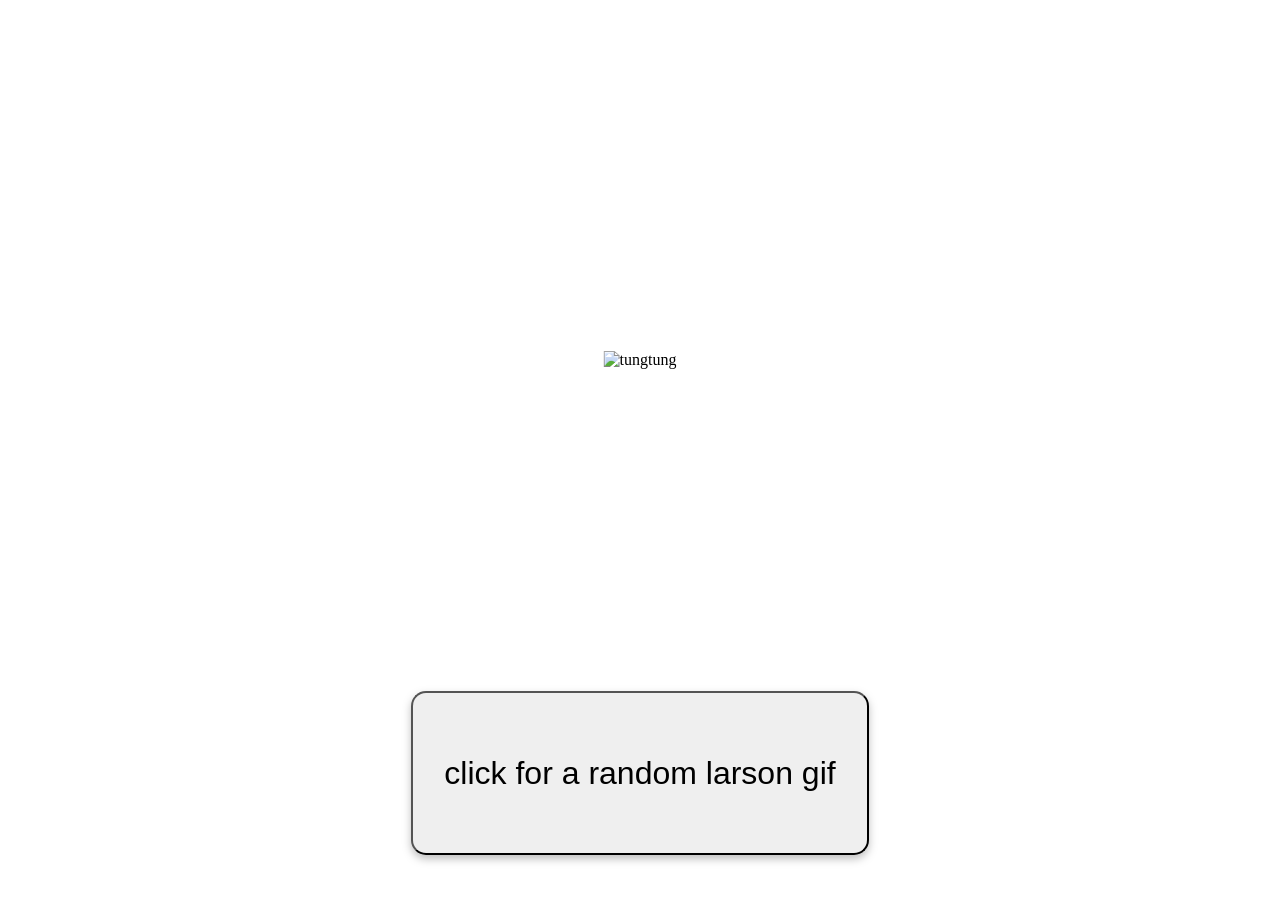
==== index.html @ e132d5ad "67" ====
<html>
	<head>
		<link rel="icon" href="images/logo.jpg">
		<link rel="stylesheet" href="style.css">
	</head>
<body>
	<button id="gif-button">click for a random larson gif</button>
	<img id="gif-display" src="" alt="tungtung">
	<script src="script.js"></script>
</body>
</html>
---- style.css ----
#gif-button {
    position: fixed;

    width: 458px;
    height: 164px;

    left: 50%;
    bottom: 5%;

    transform: translateX(-50%);

    border-radius: 15px;
    filter: drop-shadow(0px 4px 4px rgba(0, 0, 0, 0.25));
    font-size: 2.5vw;
}

#gif-button:hover {
    filter: brightness(80%);
}

#gif-button:active {
    filter: brightness(50%);
}
#gif-display {
    position: fixed;
    left: 50%;
    top: 40%;

    transform: translate(-50%, -50%);

    max-width: 80%;
    max-height: 60%;
}
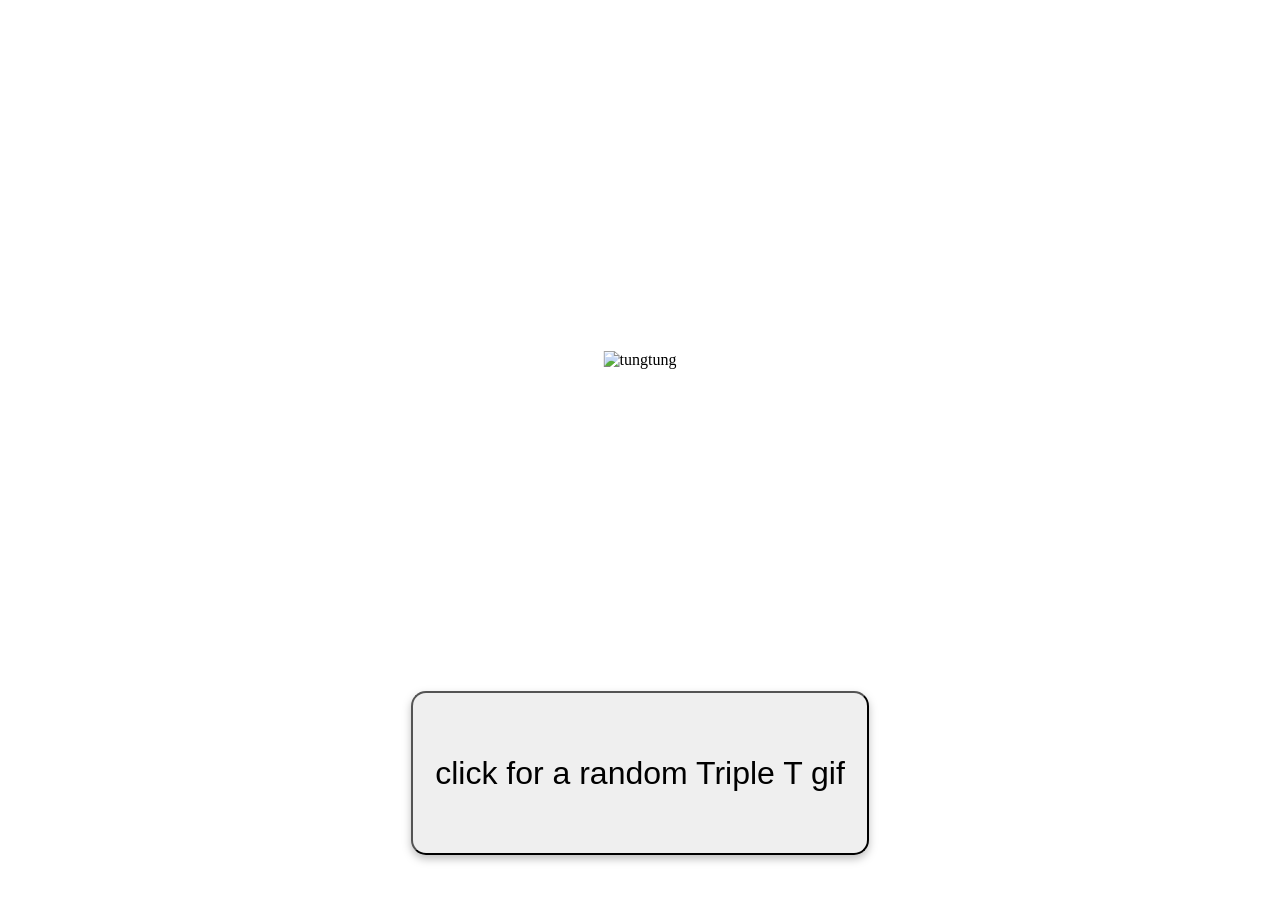
==== commit 2ad03236: "updated button text 67" ====
--- a/index.html
+++ b/index.html
@@ -4,7 +4,7 @@
 		<link rel="stylesheet" href="style.css">
 	</head>
 <body>
-	<button id="gif-button">click for a random larson gif</button>
+	<button id="gif-button">click for a random Triple T gif</button>
 	<img id="gif-display" src="" alt="tungtung">
 	<script src="script.js"></script>
 </body>
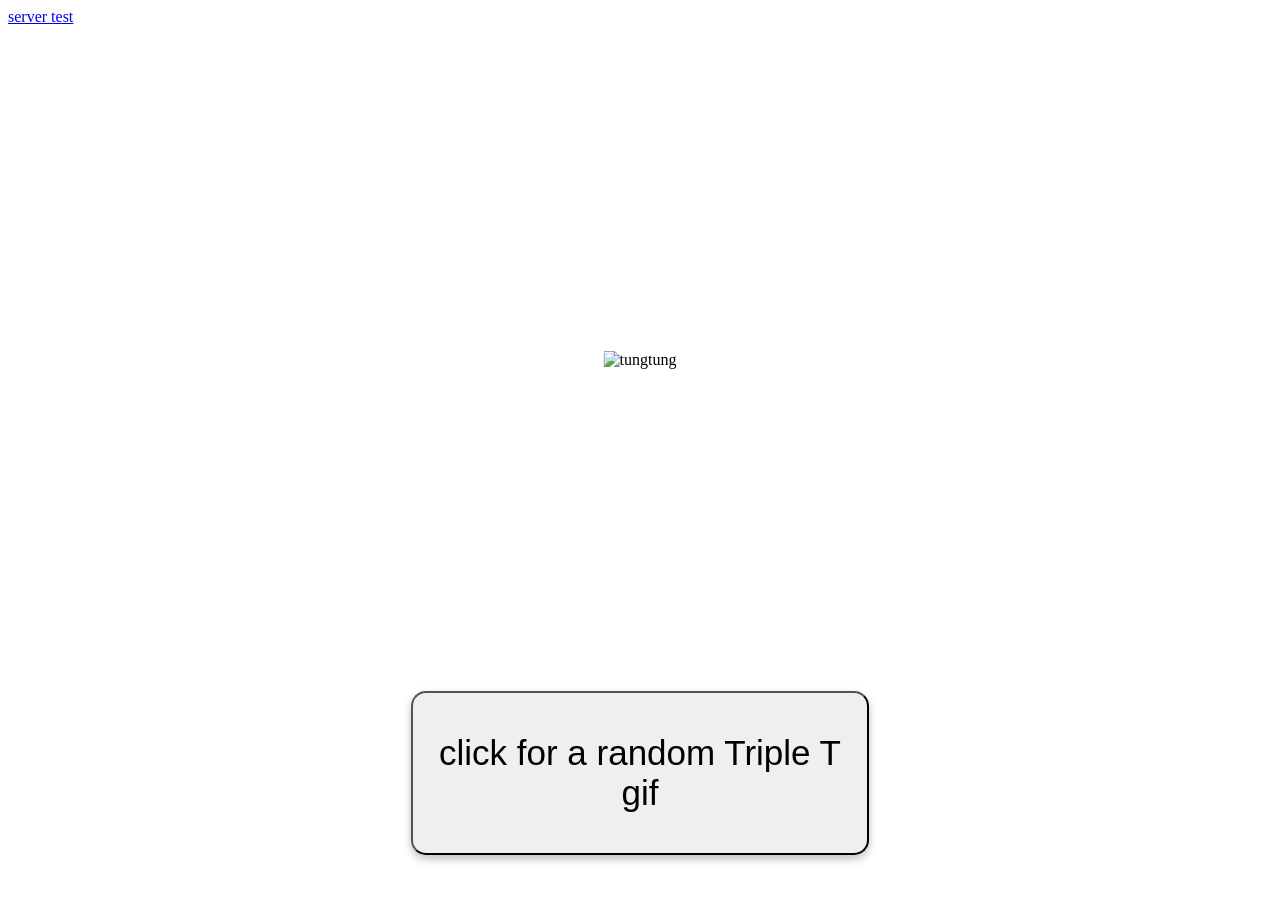
==== commit 88acf52f: "webhook u can now send messages to discord" ====
--- a/index.html
+++ b/index.html
@@ -4,6 +4,7 @@
 		<link rel="stylesheet" href="style.css">
 	</head>
 <body>
+	<a href="serverTest.html">server test</a>
 	<button id="gif-button">click for a random Triple T gif</button>
 	<img id="gif-display" src="" alt="tungtung">
 	<script src="script.js"></script>
--- a/style.css
+++ b/style.css
@@ -11,7 +11,7 @@
 
     border-radius: 15px;
     filter: drop-shadow(0px 4px 4px rgba(0, 0, 0, 0.25));
-    font-size: 2.5vw;
+    font-size: clamp(35px, 2.5vw, 50px);
 }
 
 #gif-button:hover {
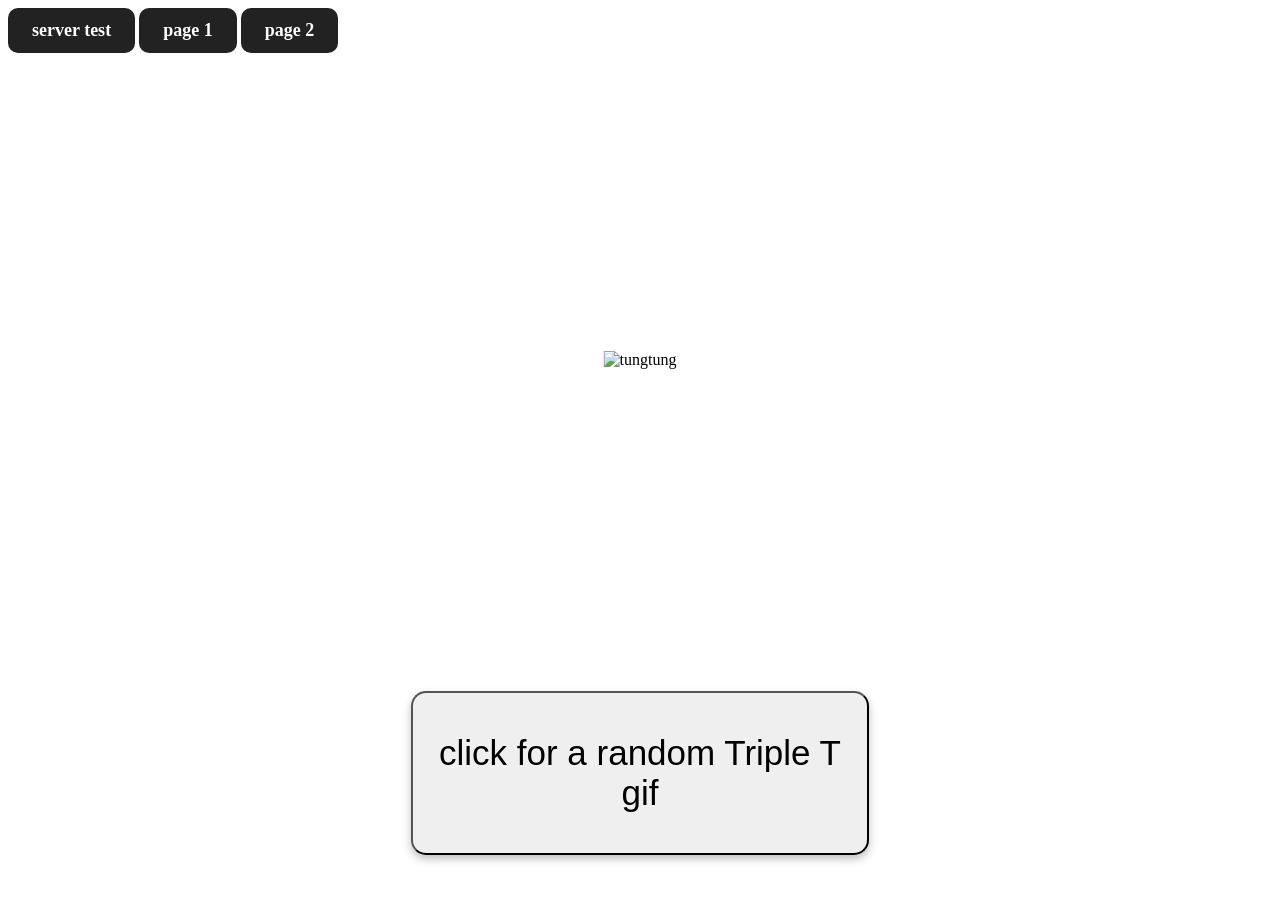
==== commit cbbd6fb2: "update" ====
--- a/index.html
+++ b/index.html
@@ -4,7 +4,9 @@
 		<link rel="stylesheet" href="style.css">
 	</head>
 <body>
-	<a href="serverTest.html">server test</a>
+	<a class="linkButton" href="serverTest.html">server test</a>
+	<a class="linkButton" href="tungsahur.html">page 1</a>
+	<a class="linkButton" href="tungsahur2.html">page 2</a>
 	<button id="gif-button">click for a random Triple T gif</button>
 	<img id="gif-display" src="" alt="tungtung">
 	<script src="script.js"></script>
--- a/style.css
+++ b/style.css
@@ -31,3 +31,24 @@
     max-width: 80%;
     max-height: 60%;
 }
+
+
+.linkButton {
+    display: inline-block;
+
+    top: 20px;
+    left: 20px;
+
+    padding: 12px 24px;
+
+    background-color: #222;
+    color: white;
+
+    border-radius: 10px;
+    text-decoration: none;
+
+    font-size: 18px;
+    font-weight: bold;
+
+    cursor: pointer;
+}
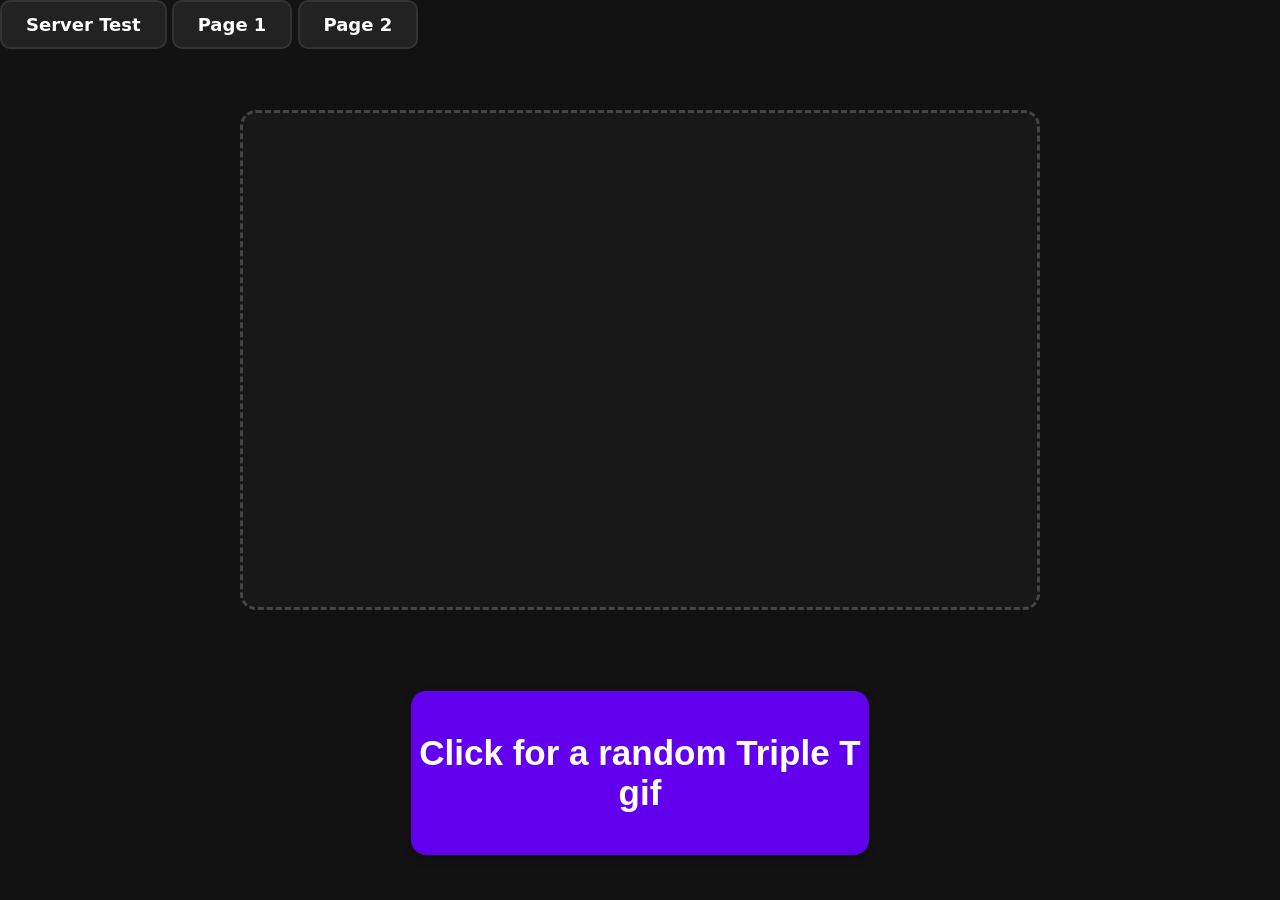
==== commit bff3115a: "update 2" ====
--- a/index.html
+++ b/index.html
@@ -1,14 +1,28 @@
-<html>
-	<head>
-		<link rel="icon" href="images/logo.jpg">
-		<link rel="stylesheet" href="style.css">
-	</head>
+<!DOCTYPE html>
+<html lang="en">
+<head>
+    <meta charset="UTF-8">
+    <meta name="viewport" content="width=device-width, initial-scale=1.0">
+    <title>Triple T GIFs</title>
+    <link rel="icon" href="images/logo.jpg">
+    <link rel="stylesheet" href="style.css">
+</head>
 <body>
-	<a class="linkButton" href="serverTest.html">server test</a>
-	<a class="linkButton" href="tungsahur.html">page 1</a>
-	<a class="linkButton" href="tungsahur2.html">page 2</a>
-	<button id="gif-button">click for a random Triple T gif</button>
-	<img id="gif-display" src="" alt="tungtung">
-	<script src="script.js"></script>
+    <div class="container">
+        <nav class="nav-links">
+            <a class="linkButton" href="serverTest.html">Server Test</a>
+            <a class="linkButton" href="tungsahur.html">Page 1</a>
+            <a class="linkButton" href="tungsahur2.html">Page 2</a>
+        </nav>
+
+        <main class="content-box">
+            <button id="gif-button">Click for a random Triple T gif</button>
+            <div class="gif-frame">
+                <img id="gif-display" src="" alt="tungtung">
+            </div>
+        </main>
+    </div>
+
+    <script src="script.js"></script>
 </body>
-</html>
+</html>
--- a/style.css
+++ b/style.css
@@ -1,17 +1,59 @@
+body {
+    margin: 0;
+    min-height: 100vh;
+    background-color: #121212;
+    font-family: system-ui, -apple-system, BlinkMacSystemFont, 'Segoe UI', Roboto, Oxygen, Ubuntu, Cantarell, sans-serif;
+    color: #ffffff;
+}
+
+.nav-container {
+    position: fixed;
+    top: 20px;
+    left: 20px;
+    display: flex;
+    gap: 10px;
+    z-index: 10;
+}
+
+.linkButton {
+    display: inline-block;
+    padding: 12px 24px;
+    background-color: #222;
+    color: white;
+    border-radius: 10px;
+    text-decoration: none;
+    font-size: 18px;
+    font-weight: bold;
+    cursor: pointer;
+    border: 2px solid #333333;
+    transition: background-color 0.2s, border-color 0.2s, transform 0.1s;
+}
+
+.linkButton:hover {
+    background-color: #2a2a2a;
+    border-color: #6200ee;
+}
+
+.linkButton:active {
+    transform: scale(0.98);
+}
+
 #gif-button {
     position: fixed;
-
     width: 458px;
     height: 164px;
-
     left: 50%;
     bottom: 5%;
-
     transform: translateX(-50%);
-
+    background-color: #6200ee;
+    color: white;
+    border: none;
     border-radius: 15px;
     filter: drop-shadow(0px 4px 4px rgba(0, 0, 0, 0.25));
     font-size: clamp(35px, 2.5vw, 50px);
+    font-weight: bold;
+    cursor: pointer;
+    transition: filter 0.2s, transform 0.1s;
 }
 
 #gif-button:hover {
@@ -19,36 +61,35 @@
 }
 
 #gif-button:active {
+    transform: translateX(-50%) scale(0.98);
     filter: brightness(50%);
 }
-#gif-display {
+
+.gif-frame {
     position: fixed;
     left: 50%;
     top: 40%;
-
     transform: translate(-50%, -50%);
-
-    max-width: 80%;
-    max-height: 60%;
+    width: 80vw;
+    height: 60vh;
+    max-width: 800px;
+    max-height: 500px;
+    border: 3px dashed #444444;
+    border-radius: 16px;
+    display: flex;
+    justify-content: center;
+    align-items: center;
+    background-color: #181818;
+    box-sizing: border-box;
+    overflow: hidden;
 }
 
+#gif-display {
+    max-width: 100%;
+    max-height: 100%;
+    border-radius: 8px;
+}
 
-.linkButton {
-    display: inline-block;
-
-    top: 20px;
-    left: 20px;
-
-    padding: 12px 24px;
-
-    background-color: #222;
-    color: white;
-
-    border-radius: 10px;
-    text-decoration: none;
-
-    font-size: 18px;
-    font-weight: bold;
-
-    cursor: pointer;
+#gif-display[src=""] {
+    display: none;
 }
